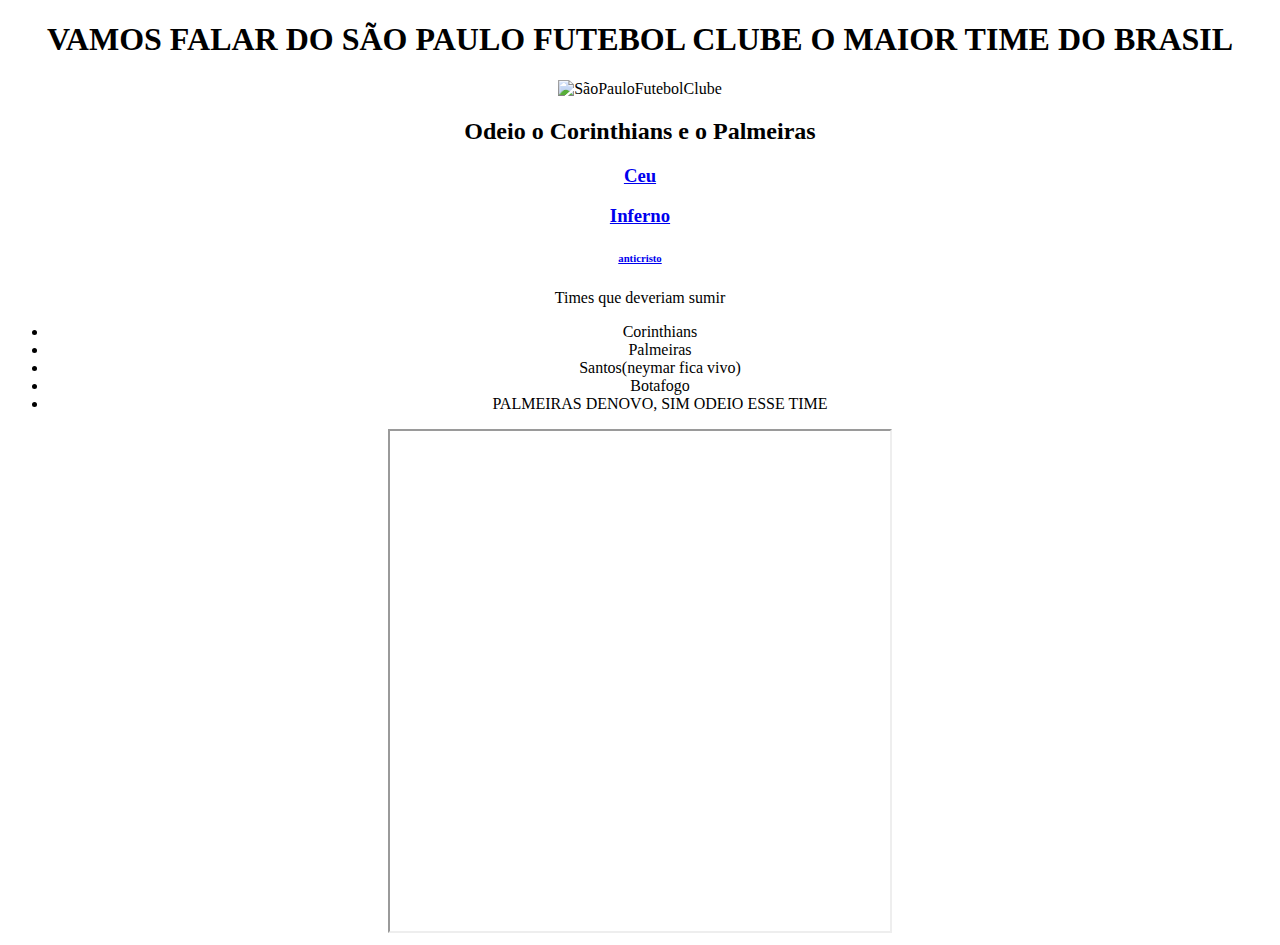
==== index.html @ 928ec77e "Add files via upload" ====
<!DOCTYPE html>
<html>
    <head>
    <center>
        <style>
body{
    background-image: url(saopaulogif.gif);
}
<h1{ color:red;
}

</style>
<title>São Paulo Futebol Clube</title>
<meta charset="UTF-8">
    </head>

    <body>        
<!--SãoPauloFutebolClube-->
</ol> 
<h1>VAMOS FALAR DO SÃO PAULO FUTEBOL CLUBE O MAIOR TIME DO BRASIL</h1>
<img src="saopaulo.png" alt="SãoPauloFutebolClube">

<h2>Odeio o Corinthians e o Palmeiras</h2>
<a href="https://sociotorcedor.com.br/checkout/register"><h3>Ceu</h3></a>
<a href="https://www.fieltorcedor.com.br/"><h3>Inferno</h3></a>
<a href="https://www.palmeiras.com.br/avanti/"><h6>anticristo</h6></a>


<p>Times que deveriam sumir</p>

<ul>
<li>Corinthians</li>
<li>Palmeiras</li>
<li>Santos(neymar fica vivo)</li>
<li>Botafogo</li>
<li>PALMEIRAS DENOVO, SIM ODEIO ESSE TIME</li>
</ul>
<iframe width="500" height="500" src="https://www.youtube.com/shorts/idx1bVVFtzM?feature=share"></iframe>

    </body>
</center>
</html>
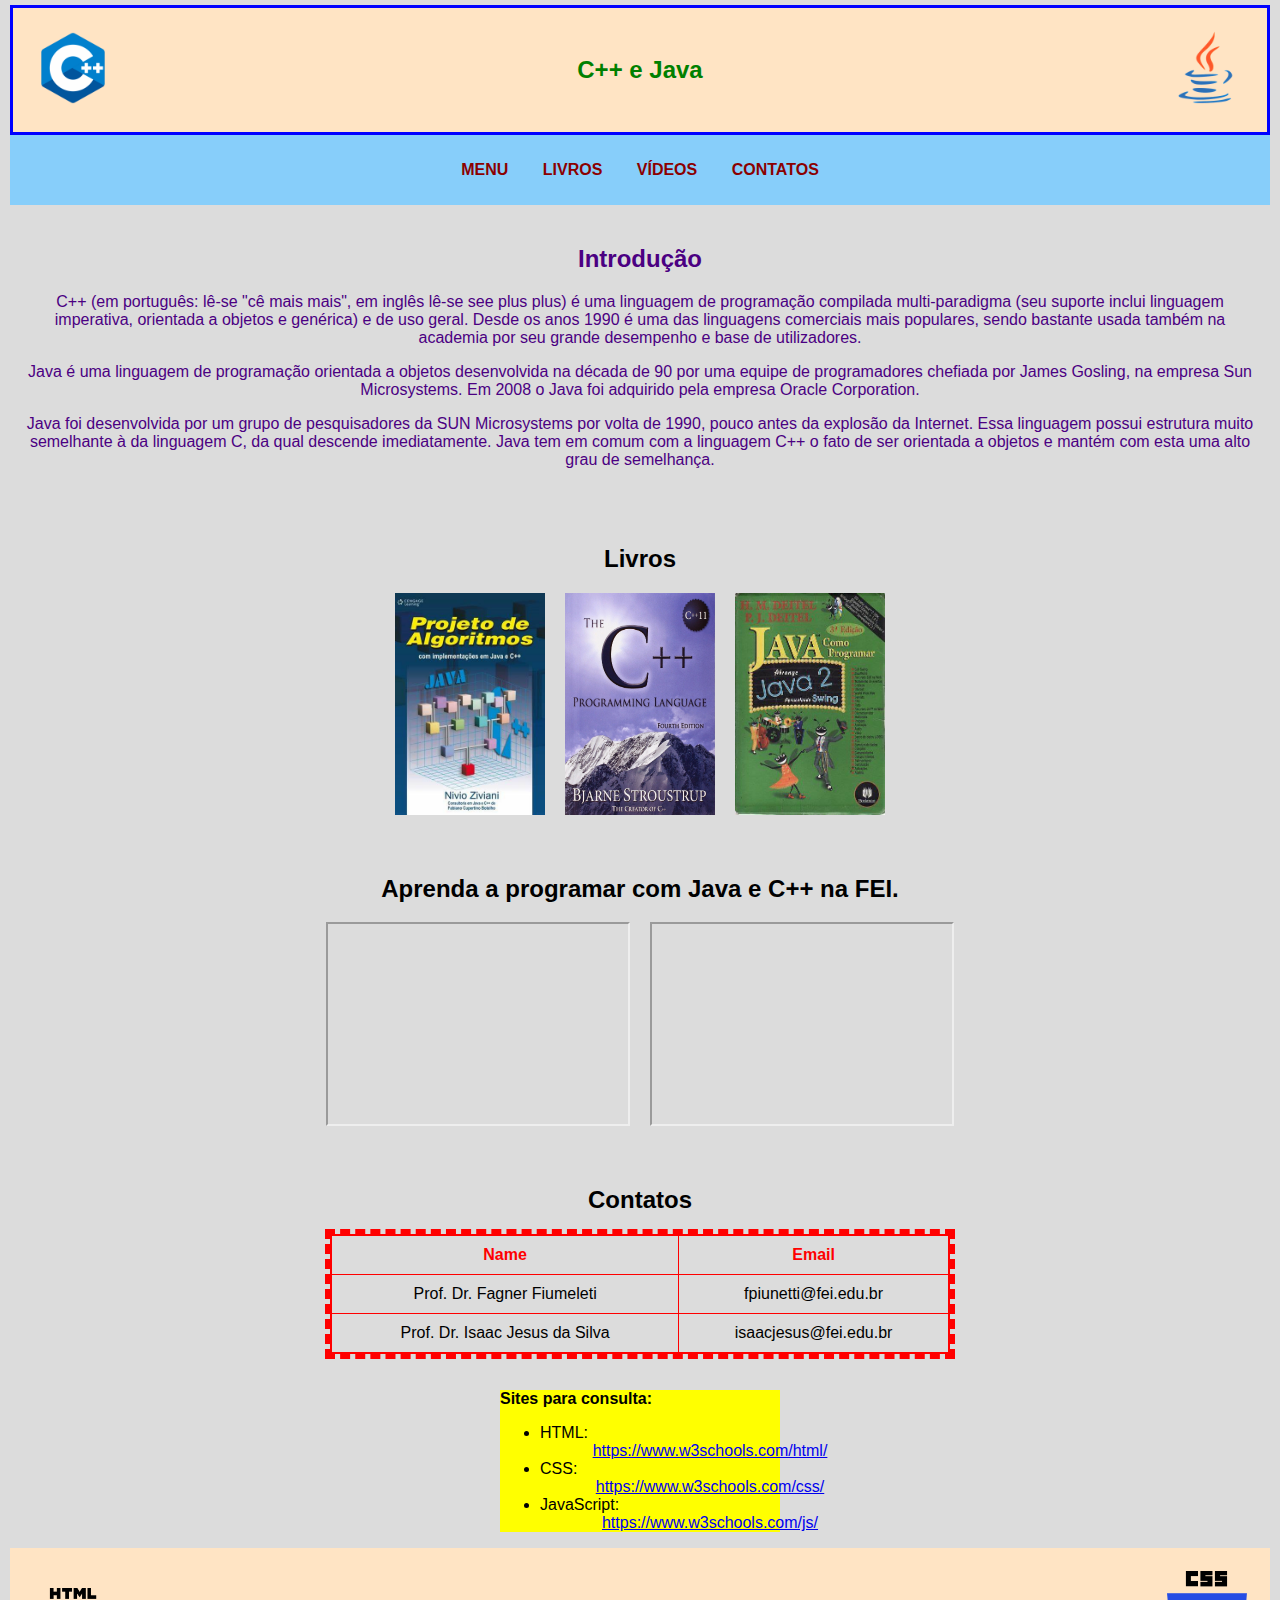
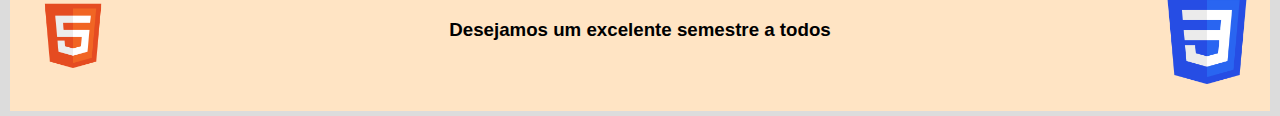
==== commit 86e51b78: "Add files via upload" ====
--- a/index.html
+++ b/index.html
@@ -1,51 +1,93 @@
 <!DOCTYPE html>
-<html>
-    <head>
-    <center>
-        <style>
-body{
-    background-image: url(saopaulogif.gif);
-}
-<h1{ color:red;
-}
+<html lang="pt">
+<head>
+    <meta charset="UTF-8">
+    <meta name="viewport" content="width=device-width, initial-scale=1.0">
+    <title>C++ e Java</title>
+    <link rel="stylesheet" href="layout.css">
+</head>
+<body>
 
-</style>
-<title>São Paulo Futebol Clube</title>
-<meta charset="UTF-8">
-    </head>
+    <header class="fundo">
+        <div class="logo">
+            <img src="c++.png" alt="Logo C++">
+        </div>
+        <h1>C++ e Java</h1>
+        <div class="logo">
+            <img src="java.png" alt="Logo Java">
+        </div>
+    </header>
 
-    <body>        
-<!--SãoPauloFutebolClube-->
-</ol> 
-<h1>VAMOS FALAR DO SÃO PAULO FUTEBOL CLUBE O MAIOR TIME DO BRASIL</h1>
-<img src="saopaulo.png" alt="SãoPauloFutebolClube">
+    <nav>
+        <ul>
+            <li><a href="projeto.html">MENU</a></li>
+            <li><a href="#">LIVROS</a></li>
+            <li><a href="#">VÍDEOS</a></li>
+            <li><a href="#">CONTATOS</a></li>
+        </ul>
+    </nav>
 
-<h2>Odeio o Corinthians e o Palmeiras</h2>
-<a href="https://sociotorcedor.com.br/checkout/register"><h3>Ceu</h3></a>
-<a href="https://www.fieltorcedor.com.br/"><h3>Inferno</h3></a>
-<a href="https://www.palmeiras.com.br/avanti/"><h6>anticristo</h6></a>
+    <section class="introducao">
+        <h2>Introdução</h2>
+        <p>C++ (em português: lê-se "cê mais mais", em inglês lê-se see plus plus) é uma linguagem de programação compilada multi-paradigma (seu suporte inclui linguagem imperativa, orientada a objetos e genérica) e de uso geral. Desde os anos 1990 é uma das linguagens comerciais mais populares, sendo bastante usada também na academia por seu grande desempenho e base de utilizadores.</p>
+        <p>Java é uma linguagem de programação orientada a objetos desenvolvida na década de 90 por uma equipe de programadores chefiada por James Gosling, na empresa Sun Microsystems. Em 2008 o Java foi adquirido pela empresa Oracle Corporation. 
+        </p>
+        <p>Java foi desenvolvida por um grupo de pesquisadores da SUN Microsystems por volta de 1990, pouco antes da explosão da Internet. Essa linguagem possui estrutura muito semelhante à da linguagem C, da qual descende imediatamente. Java tem em comum com a linguagem C++ o fato de ser orientada a objetos e mantém com esta uma alto grau de semelhança. 
+        </p>
+    </section>
 
+    <section class="livros">
+        <h2>Livros</h2>
+        <div class="livros-container">
+            <img src="book1.jpg" alt="Livro 1">
+            <img src="book2.jpg" alt="Livro 2">
+            <img src="book3.jpg" alt="Livro 3">
+        </div>
+    </section>
 
-<p>Times que deveriam sumir</p>
+    <section class="videos">
+        <h2>Aprenda a programar com Java e C++ na FEI.</h2>
+        <div class="video-mapa">
+            <iframe src="https://www.youtube.com/embed/4MHAOPxcnsQ" allowfullscreen></iframe>
+            <iframe src="https://www.google.com/maps/embed?pb=!1m18!1m12!1m3!1d3652.648556785657!2d-46.581586585019195!3d-23.724241184602274!2m3!1f0!2f0!3f0!3m2!1i1024!2i768!4f13.1!3m3!1m2!1s0x94ce4158ef9c7c05%3A0x776b798985695f52!2sCentro%20Universit%C3%A1rio%20FEI%20-%20Campus%20S%C3%A3o%20Bernardo%20do%20Campo!5e0!3m2!1spt-BR!2sbr!4v1630280666216!5m2!1spt-BR!2sbr
+            "></iframe>
+        </div>
+    </section>
 
-<ul>
-<li>Corinthians</li>
-<li>Palmeiras</li>
-<li>Santos(neymar fica vivo)</li>
-<li>Botafogo</li>
-<li>PALMEIRAS DENOVO, SIM ODEIO ESSE TIME</li>
-</ul>
-<iframe width="500" height="500" src="https://www.youtube.com/shorts/idx1bVVFtzM?feature=share"></iframe>
+    <div class="contatos">
+        <h2>Contatos</h2>
+        <table class="bordafora">
+            <tr>
+                <th>Name</th>
+                <th>Email</th>
+            </tr>
+            <tr>
+                <td>Prof. Dr. Fagner Fiumeleti</td>
+                <td>fpiunetti@fei.edu.br</td>
+            </tr>
+            <tr>
+                <td>Prof. Dr. Isaac Jesus da Silva</td>
+                <td>isaacjesus@fei.edu.br</td>
+            </tr>
+        </table>
+    </div>
 
-    </body>
-</center>
-</html>
-
-
-
-
-
-
-
-
-
+        <div class="recursos">
+            <p><b>Sites para consulta:</b></p>
+            <ul>
+                <li>HTML: <a href="https://www.w3schools.com/html/">https://www.w3schools.com/html/</a></li>
+                <li>CSS: <a href="https://www.w3schools.com/css/">https://www.w3schools.com/css/</a></li>
+                <li>JavaScript: <a href="https://www.w3schools.com/js/">https://www.w3schools.com/js/</a></li>
+            </ul>
+        </div>
+    <header class="fundo1">
+        <div class="logo">
+            <img src="html.png">
+        </div>
+        <h3>Desejamos um excelente semestre a todos</h3>
+        <div class="logo">
+            <img src="css.png" >
+        </div>
+    </header>
+</body>
+</html>--- a/layout.css
+++ b/layout.css
@@ -0,0 +1,109 @@
+body {
+    font-family: Sans-Serif;
+    margin: 0;
+    padding: 0;
+    background-color: #dcdcdc;
+    text-align: center;
+}
+.fundo{background-color: bisque;
+margin-left: 10px;
+margin-right: 10px;
+margin-top: 5px;
+}
+.fundo1{background-color: bisque;
+    margin-left: 10px;
+    margin-right: 10px;
+    margin-bottom: 5px;
+border-color:bisque}
+header {
+    background-color: #f0f0f0;
+    display: flex;
+    align-items: center;
+    justify-content: space-between;
+    padding: 20px;
+    border: 3px solid blue;
+}
+
+.logo img {
+    width: 80px;
+}
+
+h1 {
+    font-size: 24px;
+    color: green;
+}
+nav {
+    background-color: lightskyblue;
+    padding: 10px;
+    margin-left: 10px;
+    margin-right: 10px;
+}
+
+nav ul {
+    list-style: none;
+    padding: 0;
+}
+
+nav ul li {
+    display: inline;
+    margin: 0 15px;
+}
+
+nav ul li a {
+    color: darkred;
+    text-decoration: none;
+    font-weight: bold;
+}
+
+.introducao, .livros, .videos, .contatos {
+    padding: 20px;
+}
+.introducao{color: indigo;}
+.livros-container {
+    display: flex;
+    justify-content: center;
+    gap: 20px;
+}
+
+.livros-container img {
+    width: 150px;
+    height: auto;
+}
+
+.video-mapa {
+    display: flex;
+    justify-content: center;
+    gap: 20px;
+}
+
+.video-mapa iframe {
+    width: 300px;
+    height: 200px;
+}
+.bordafora{border-style: dotted;width: 10%; height: 10%; border-color: darkred;}
+.bordafora tr th{color: red;}
+.contatos table {
+    width: 50%;
+    margin: auto;
+    border-collapse: collapse;
+    border: 2px solid red;
+    outline: dashed red 5px;
+}
+
+.contatos th, .contatos td {
+    border: 1px solid red;
+    padding: 10px;
+}
+
+.recursos{
+background-color: yellow;
+margin-left: 500px;
+margin-right: 500px;
+text-align: left;
+}
+.recursos ul li a{
+    display: flex;
+    justify-content: center;
+    margin-left: 100px;
+    
+}
